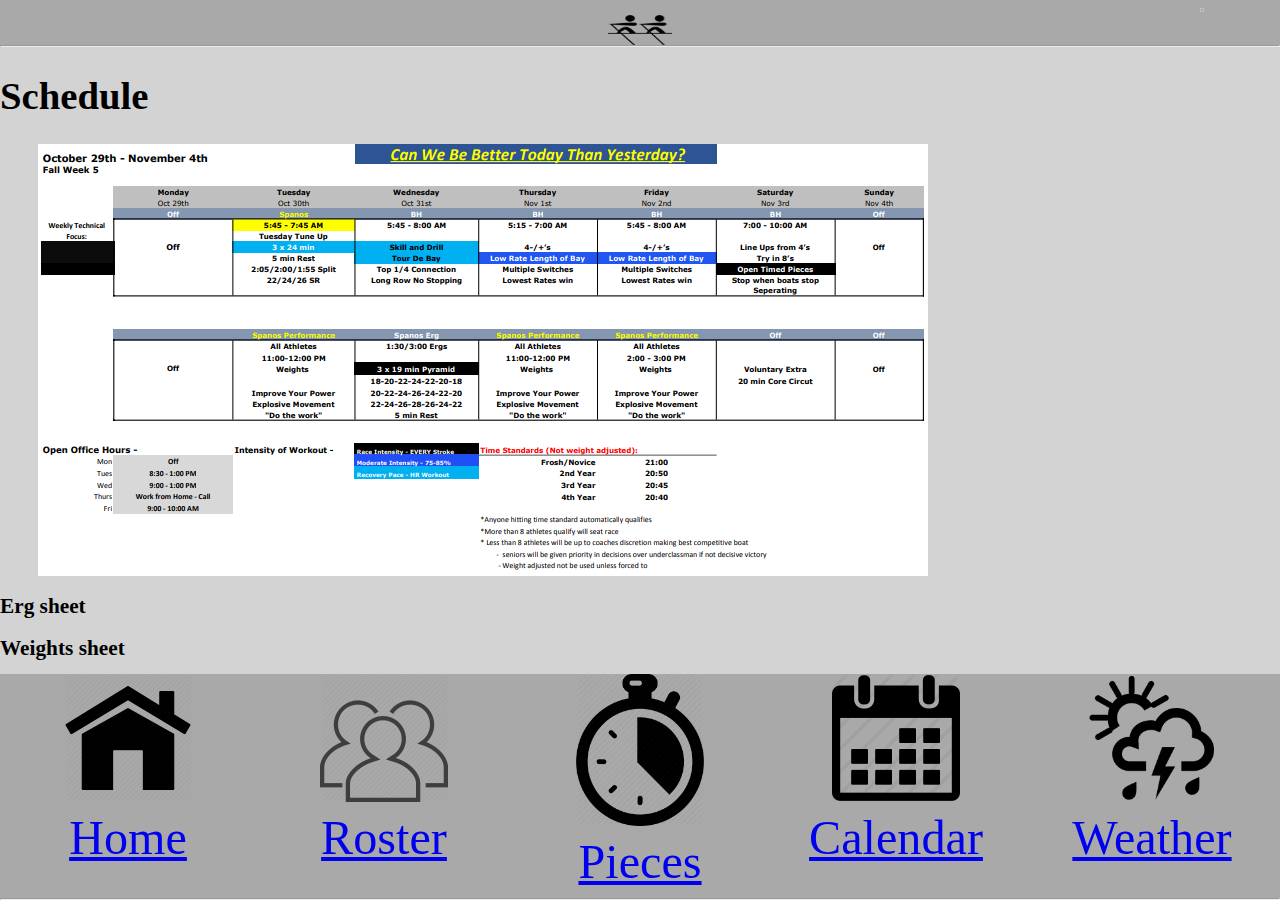
==== calendar.html @ b096a385 "Add files via upload" ====
<HTML LANG="es">
<HEAD>
  <div style="background: darkgray;">
   <LINK REL="stylesheet" TYPE="text/css" HREF="style.css">
    <meta http-equiv="X-UA-Compatible" content="IE=edge"/>
    <img src="Images/rowers.png" width="5%" height="5%" class="center">
    <a href="profile.html"><img id="profile" src="" width="5%" class="right"></a>
  <hr>
  </div>
</HEAD>
<BODY style="background: lightgray;">
  <h1>Schedule</h1>
  <img id="profile" src="Images/schedule.png" style="padding-left:3%;">
  <h2>Erg sheet</h2>
  <h2>Weights sheet</h2>
</BODY>
<FOOTER>
  <div id="bottombuttons" style="background: darkgray;">
    <div class="row">
      <div class="column">
         <a href="Index.html"><img src="Images/home.png" width="50%" class="center"><label id="bottomtext">Home</label></a>
      </div>
      <div class="column">
         <a href="roster.html"><img src="Images/people.png" width="50%" class="center"><label id="bottomtext">Roster</label></a>
      </div>
      <div class="column">
         <a href="pieces.html"><img src="Images/timer.png" width="50%" class="center"><label id="bottomtext">Pieces</label></a>
      </div>
      <div class="column">
         <a href="calendar.html"><img src="Images/calendar.png" width="50%" class="center"><label id="bottomtext">Calendar</label></a>
      </div>
      <div class="column">
         <a href="weather.html"><img src="Images/weather.png" width="50%" class="center"><label id="bottomtext">Weather</label></a>
      </div>
    </div>
    <hr> 
</FOOTER>
</HTML>
---- style.css ----
.column {
    float: left;
    width: 20%;
}

.row:after {
    content: "";
    display: table;
    clear: both;
}

.center {
    display: block;
    margin-left: auto;
    margin-right: auto;
}

.right {
    position: absolute;
    top: 8px;
    right: 16px;
}

.middle{ 
  margin: 0 auto; 
  width: 100%; 
}

.container{
    width:100%;
    min-height: 100%;
    padding-left:20%;
    padding-top: 5%;
    margin:0 auto;
    overflow: auto;
}

.green{ background-color:lightgreen; }

.blue{ background-color:blue; }

.lightblue{ background-color:lightblue; }

.red{ background-color:red; }

#lightblue{
    background: blue;
}

#red{
    background: red;
}

#green{
    background: green;
}

#bottomtext {
    display: block;
    text-align: center;
    line-height: 150%;
    font-size: .85em;
}

.boats li{
  width: 60%;
}

#piecesul li{
  margin: 0 0 4px 0
}

#roster li{
  margin: 0 -60% 5% 0;
  text-align: center;
  font-size: 120%;
}

h1{
    font-size: 200%;
}

html, body{
  padding: 0;
  margin: 0;
  height: 100%;
}

option{
  font-size: 60%;
}


#lineup-container ul {
    display: inline-block;
    *display: inline;
    zoom: 1;
    margin: 0 auto; 
    width: 100%; 
}

#roster li {
    font-size: 200%;
}

ul {
    display: inline-block;
    *display: inline;
    zoom: 1;
    margin: 0 auto; 
    width: 50%; 
}


* {
    box-sizing: border-box;
    font-size: 110%;
}

div *{
  margin:0;
}

a {
  margin:0;
  padding:0;
}

footer {
    position: fixed;
    left: 0;
    bottom: 0;
    width: 100%;
    font-size: 200%;
    text-align: center;
}
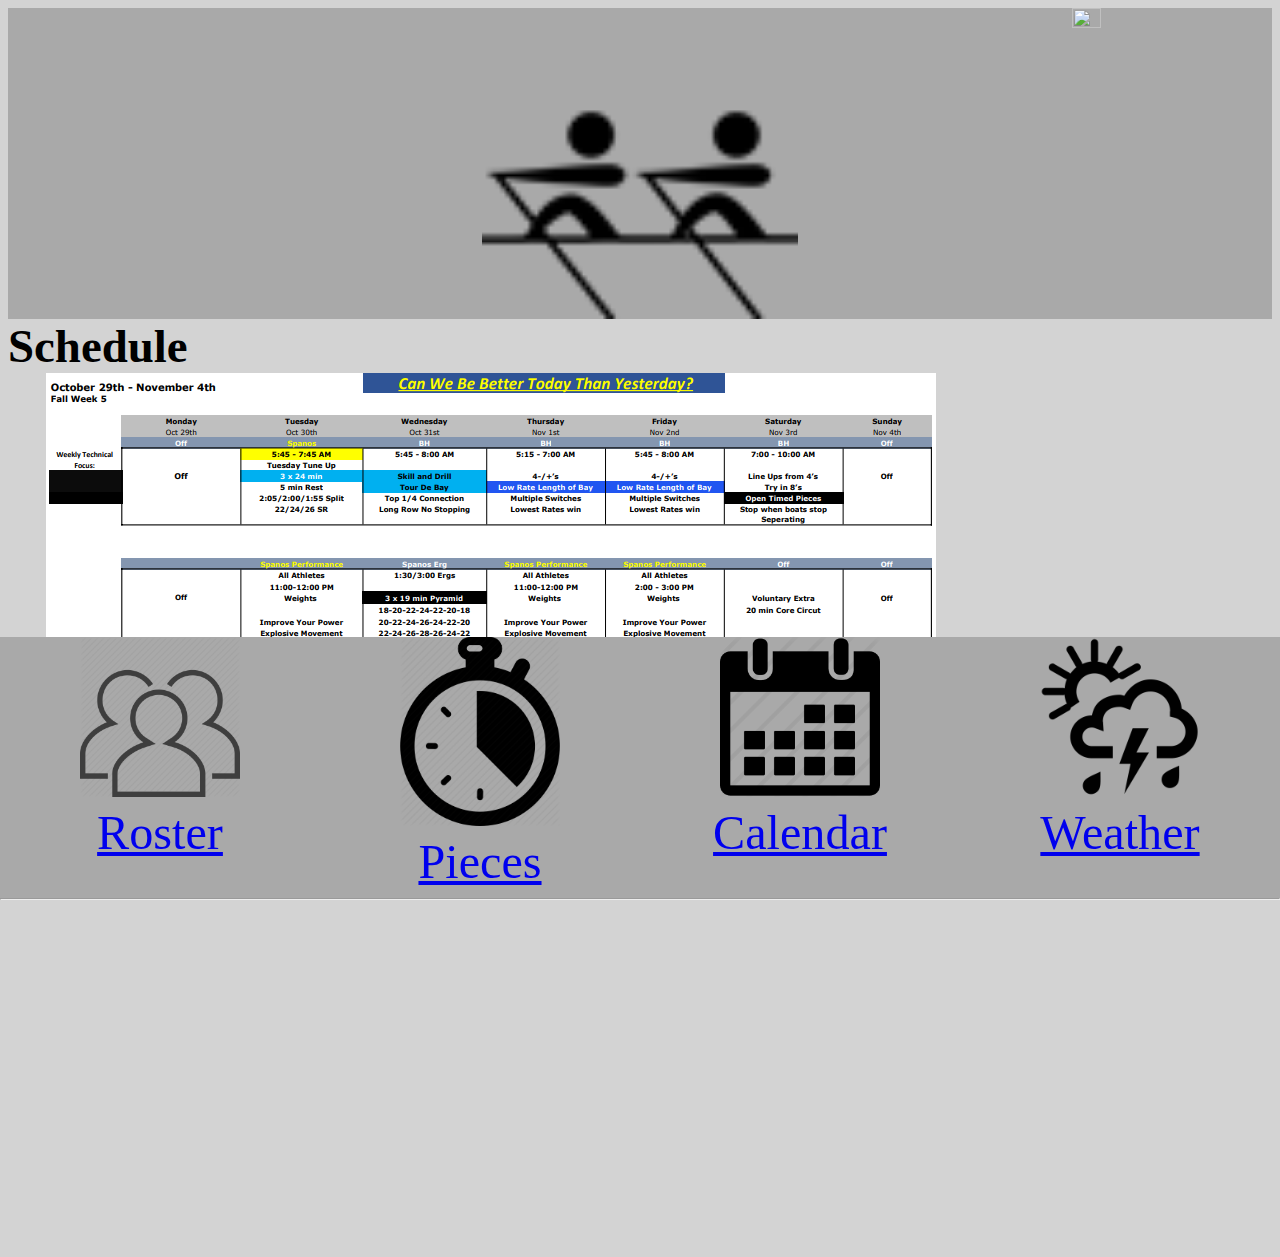
==== commit ba7601da: "Add files via upload" ====
--- a/calendar.html
+++ b/calendar.html
@@ -1,25 +1,26 @@
 <HTML LANG="es">
 <HEAD>
-  <div style="background: darkgray;">
    <LINK REL="stylesheet" TYPE="text/css" HREF="style.css">
     <meta http-equiv="X-UA-Compatible" content="IE=edge"/>
-    <img src="Images/rowers.png" width="5%" height="5%" class="center">
-    <a href="profile.html"><img id="profile" src="" width="5%" class="right"></a>
-  <hr>
-  </div>
 </HEAD>
 <BODY style="background: lightgray;">
-  <h1>Schedule</h1>
-  <img id="profile" src="Images/schedule.png" style="padding-left:3%;">
-  <h2>Erg sheet</h2>
-  <h2>Weights sheet</h2>
+  <div id="header" style="background: darkgray;">
+    <a href="Index.html"><img src="Images/rowers.png" width="25%"class="center"></a>
+    <a href="profile.html"><img id="profile" src="" width="15%" class="right"></a>
+  </div>
+  <div id="content">
+    <div>
+      <h1>Schedule</h1>
+      <img id="profile" src="Images/schedule.png" style="padding-left:3%;">
+      <h2>Erg sheet</h2>
+      <h2>Weights sheet</h2>
+      </div>
+    </div>  
+  </div>
 </BODY>
 <FOOTER>
   <div id="bottombuttons" style="background: darkgray;">
     <div class="row">
-      <div class="column">
-         <a href="Index.html"><img src="Images/home.png" width="50%" class="center"><label id="bottomtext">Home</label></a>
-      </div>
       <div class="column">
          <a href="roster.html"><img src="Images/people.png" width="50%" class="center"><label id="bottomtext">Roster</label></a>
       </div>
@@ -34,5 +35,5 @@
       </div>
     </div>
     <hr> 
-</FOOTER>
+</FOOTER> 
 </HTML>--- a/style.css
+++ b/style.css
@@ -1,8 +1,12 @@
 .column {
     float: left;
-    width: 20%;
+    width: 25%;
 }
 
+.column2 {
+    float: left;
+    width: 50%;
+}
 .row:after {
     content: "";
     display: table;
@@ -32,7 +36,11 @@
     padding-left:20%;
     padding-top: 5%;
     margin:0 auto;
-    overflow: auto;
+    overflow: scroll;
+    -webkit-box-sizing: border-box;
+    -moz-box-sizing: border-box;
+    box-sizing: border-box;
+    padding: 10% 20px;
 }
 
 .green{ background-color:lightgreen; }
@@ -80,11 +88,7 @@
     font-size: 200%;
 }
 
-html, body{
-  padding: 0;
-  margin: 0;
-  height: 100%;
-}
+html, body { min-height: 100%; padding-bottom: 15% }
 
 option{
   font-size: 60%;
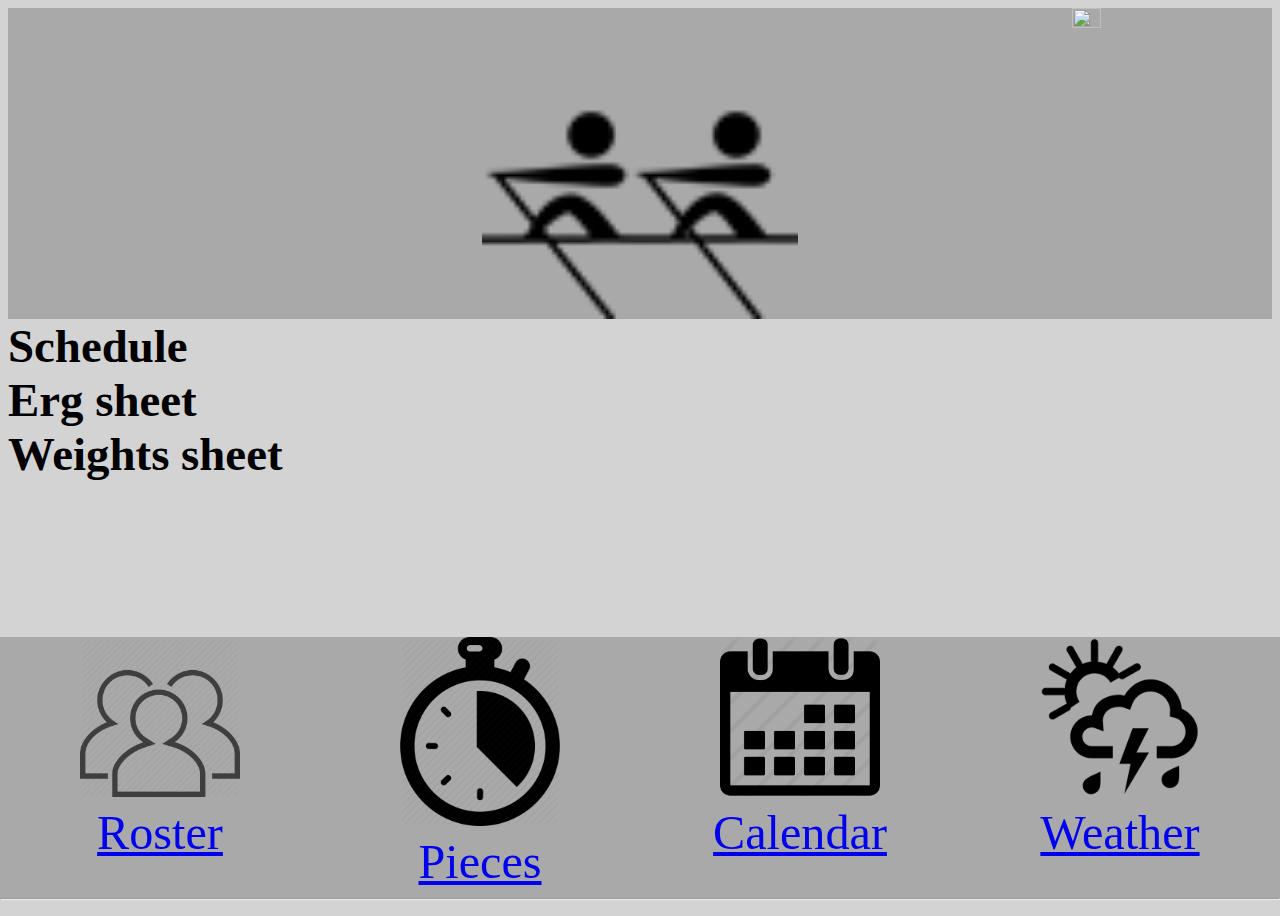
==== commit 4659b1ff: "Add files via upload" ====
--- a/calendar.html
+++ b/calendar.html
@@ -11,12 +11,31 @@
   <div id="content">
     <div>
       <h1>Schedule</h1>
-      <img id="profile" src="Images/schedule.png" style="padding-left:3%;">
-      <h2>Erg sheet</h2>
-      <h2>Weights sheet</h2>
+      <div id="uploadSchedule" style="display:none;">
+        <input type="file" id="uploadS" accept="application/pdf,application/vnd.ms-excel,image/*" />
+        <button onclick="uploadSchedule()">Upload this week Schedule</button>
       </div>
-    </div>  
-  </div>
+      <div id="downloadSchedule" style="display:none;">
+        <a href="https://firebasestorage.googleapis.com/v0/b/b-a-b-7bbf8.appspot.com/o/Tritons%2FSchedule?alt=media&token=8c512002-cca4-4ec3-943b-0dd86e487b59" download>Download this week Schedule</a>
+      </div>
+      <h1>Erg sheet</h1>
+      <div id="uploadProfile" style="display:none;">
+        <input type="file" id="uploadP" accept="application/pdf,application/vnd.ms-excel,image/*" />
+        <button onclick="uploadProfile()">Upload this week Ergs Profile</button>
+      </div>
+      <div id="downloadProfile" style="display:none;">
+          <a href="">Download this week Ergs Profile</a>
+      </div>
+      <h1>Weights sheet</h1>
+      <div id="uploadWeight" style="display:none;">
+        <input type="file" id="uploadW" accept="application/pdf,application/vnd.ms-excel,image/*" />
+        <button onclick="uploadWeight()">Upload this week Weights sheet</button>
+      </div>
+      <div id="downloadWeight" style="display:none;">
+          <a href="">Download this week Weights sheet</a>
+      </div>
+      </div>
+  </div>  
 </BODY>
 <FOOTER>
   <div id="bottombuttons" style="background: darkgray;">
@@ -35,5 +54,61 @@
       </div>
     </div>
     <hr> 
-</FOOTER> 
+</FOOTER>
+<script src="https://www.gstatic.com/firebasejs/5.5.8/firebase.js"></script>
+<script>
+// Initialize Firebase
+    var config = {
+      apiKey: "AIzaSyC4yRQTqH8kprU56QhfVq0e5Yp6NXmzBrw",
+      authDomain: "b-a-b-7bbf8.firebaseapp.com",
+      databaseURL: "https://b-a-b-7bbf8.firebaseio.com",
+      projectId: "b-a-b-7bbf8",
+      storageBucket: "b-a-b-7bbf8.appspot.com",
+      messagingSenderId: "170330985238"
+    };
+    firebase.initializeApp(config);
+
+    var user = window.sessionStorage.getItem('user');
+    const refSchedule = firebase.storage().ref().child("Tritons").child("Schedule");
+    const refProfile = firebase.storage().ref().child("Tritons").child("Profile");
+    const refWeight = firebase.storage().ref().child("Tritons").child("Weight");
+
+    
+
+if(user != null){
+  if (user  == "Coach"){
+        document.getElementById("uploadSchedule").style.display="unset";
+        document.getElementById("uploadWeight").style.display="unset";
+        document.getElementById("uploadProfile").style.display="unset";
+        document.getElementById("profile").src = "Images/C.png";
+      }
+      else{
+        document.getElementById("downloadSchedule").style.display="unset";
+        document.getElementById("downloadWeight").style.display="unset";
+        document.getElementById("downloadProfile").style.display="unset";
+        document.getElementById("profile").src = "Images/profile.png";
+      }
+}
+else{
+  //window.location = "profile.html";
+  document.getElementById("downloadSchedule").style.display="unset";
+  document.getElementById("downloadWeight").style.display="unset";
+  document.getElementById("downloadProfile").style.display="unset";
+  document.getElementById("profile").src = "Images/user.png";
+}
+
+function uploadSchedule(){
+  const file = document.querySelector('#uploadS').files[0];
+  refSchedule.put(file);
+}
+
+function uploadProfile(){
+  
+}
+
+function uploadWeight(){
+  
+}
+
+</script> 
 </HTML>